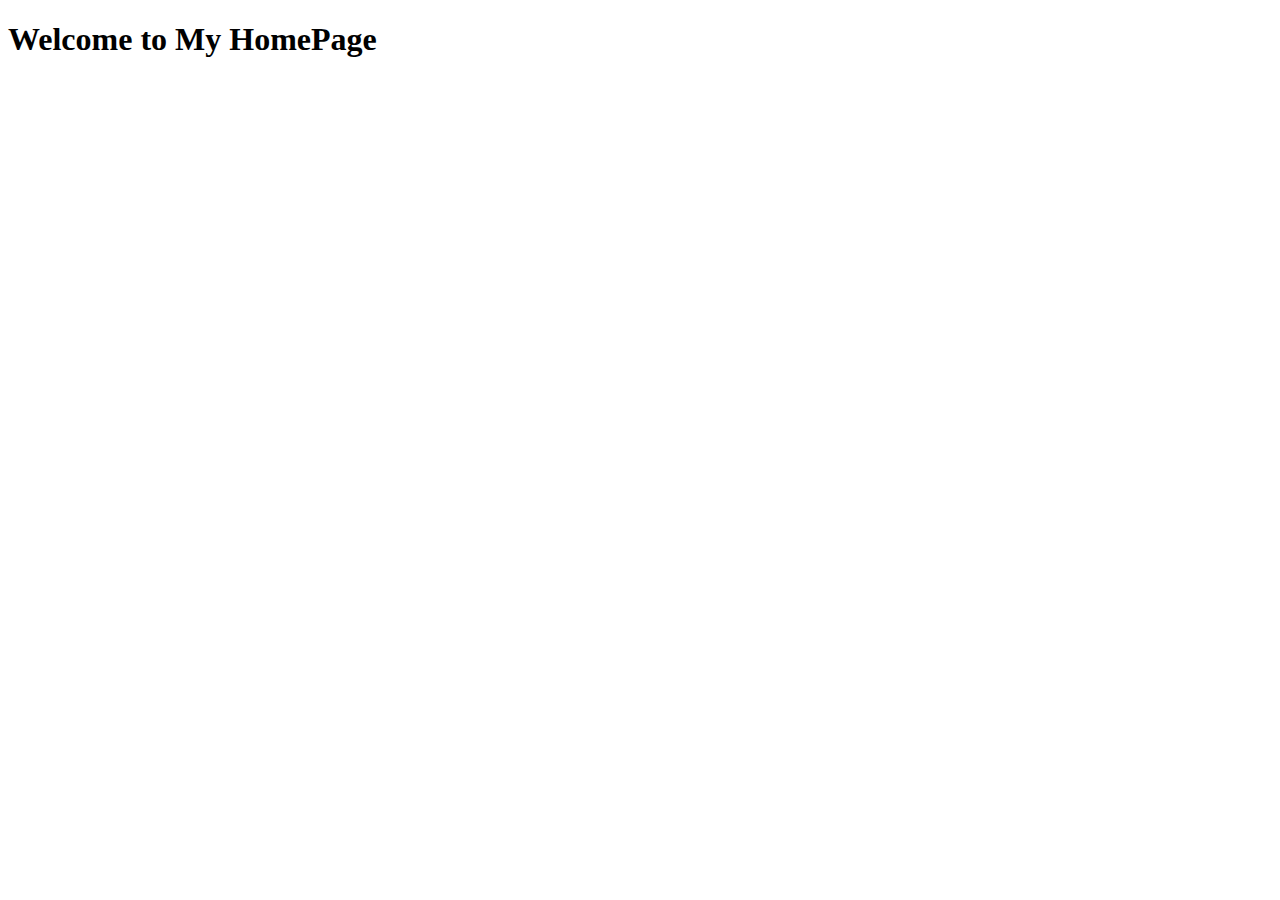
==== templates/index.html @ 2b4397ad "テンプレindex.htmlの追加" ====
<!DOCTYPE html>
<html lang="ja">
<head>
    <meta charset="UTF-8">
    <meta name="viewport" content="width=device-width, initial-scale=1.0">
    <title>HomePage</title>
    <link rel="stylesheet" href="/static/styles.css">
</head>
<body>
    <h1>Welcome to My HomePage</h1>
</body>
</html>
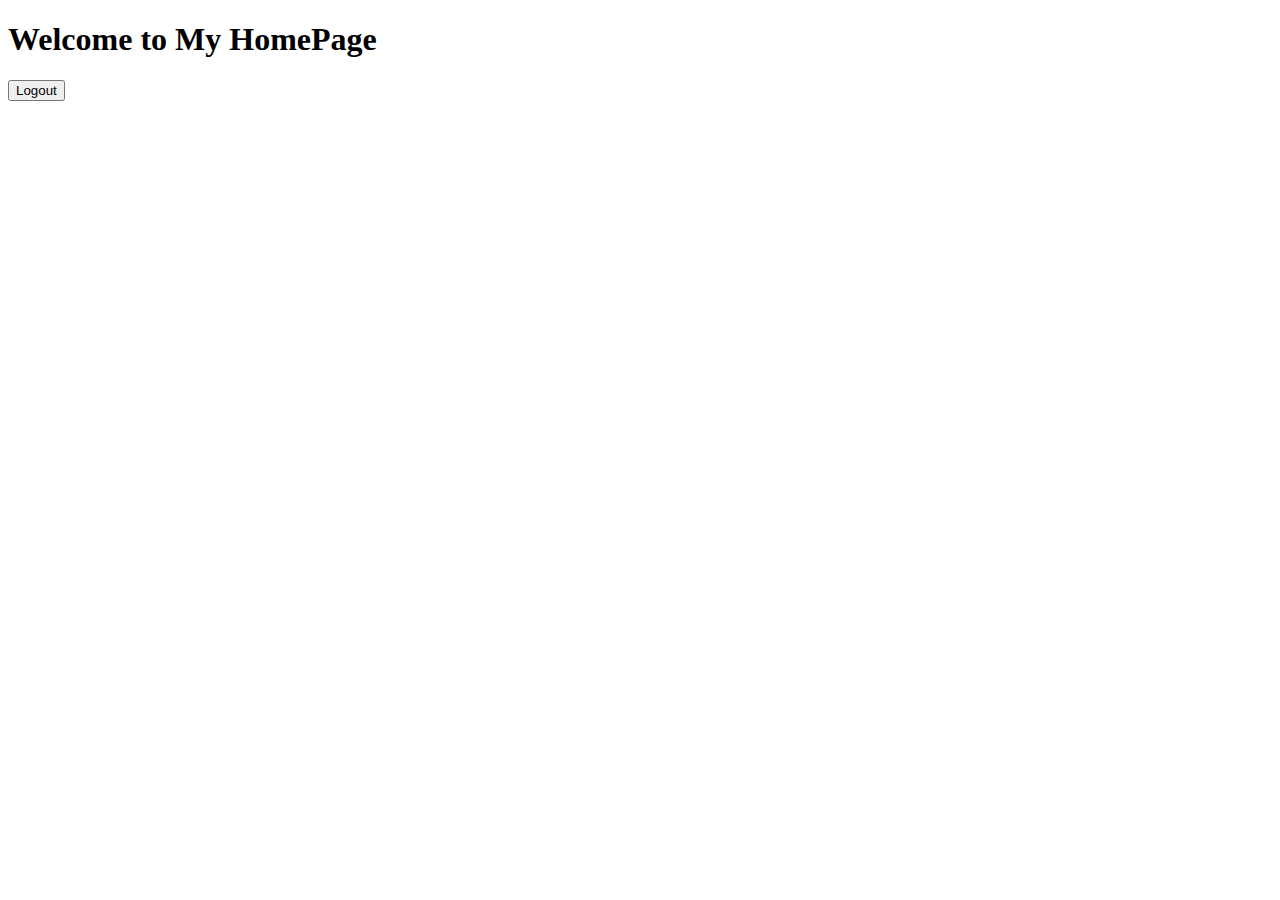
==== commit d061c981: "logoutボタンとjsの紐付け" ====
--- a/templates/index.html
+++ b/templates/index.html
@@ -5,8 +5,12 @@
     <meta name="viewport" content="width=device-width, initial-scale=1.0">
     <title>HomePage</title>
     <link rel="stylesheet" href="/static/styles.css">
+    <script src="/static/logout-validation.js"></script>
 </head>
 <body>
     <h1>Welcome to My HomePage</h1>
+    <div class="button-container">
+        <button type="submit" class="button" onclick="logoutValidateForm()">Logout</button>
+    </div>
 </body>
 </html>